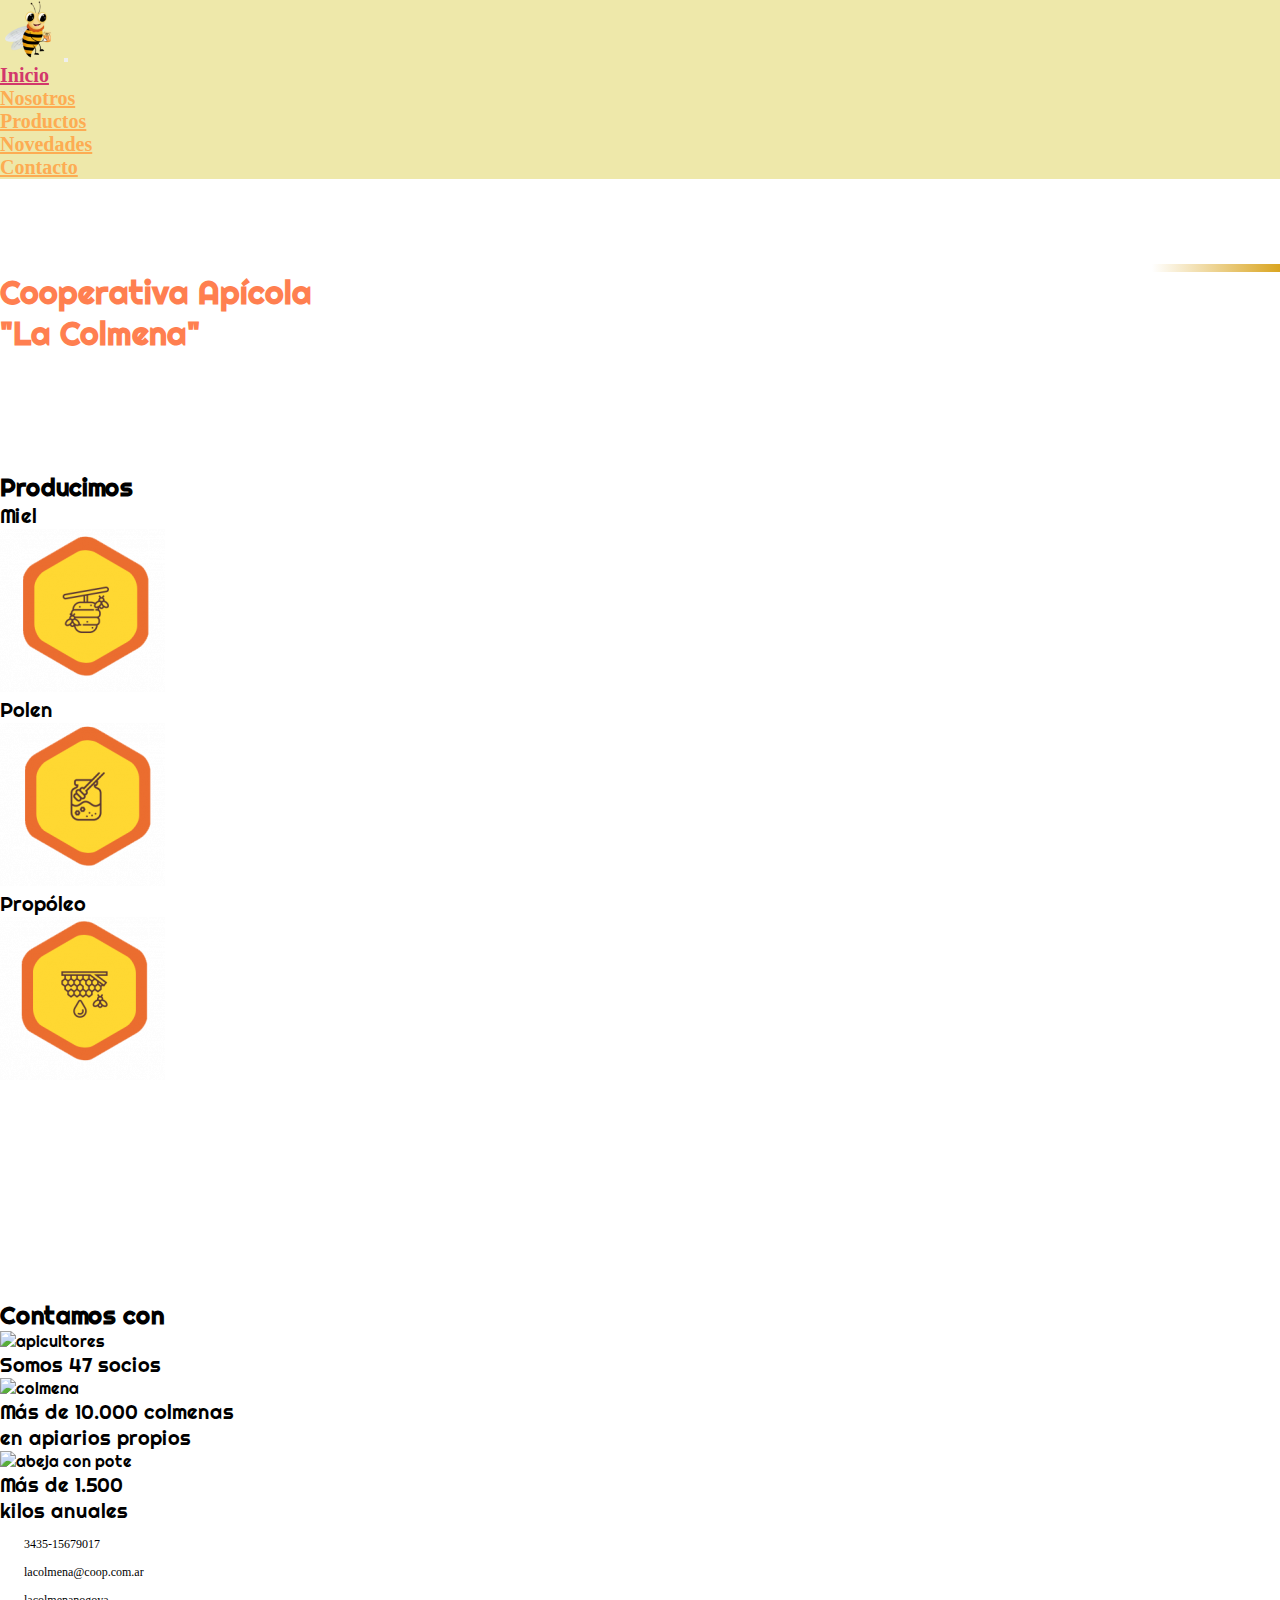
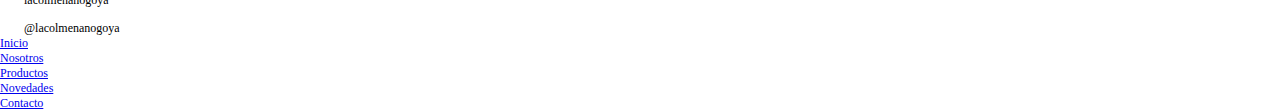
==== index.html @ b62e9f4e "copiaInicialEntegaFinal" ====
<!DOCTYPE html>
<html lang="es"></html>
<head>
    <meta charset="UTF-8">
    <meta http-equiv="X-UA-Compatible" content="IE=edge">
    <meta name="viewport" content="width=device-width, initial-scale=1.0">
    <meta name="keywords" content="MIEL, APICULTURA, ABEJAS"><!--SEO-->
    <title>Cooperativa Apicola La Colmena</title><!--SEO-->
    <meta name="description" content="Sitio no oficial de la Coop Apicola de Nogoyá"><!--SEO-->
    <link href="https://cdn.jsdelivr.net/npm/bootstrap@5.1.3/dist/css/bootstrap.min.css" rel="stylesheet" integrity="sha384-1BmE4kWBq78iYhFldvKuhfTAU6auU8tT94WrHftjDbrCEXSU1oBoqyl2QvZ6jIW3" crossorigin="anonymous"><!--link a BS-->
    <link rel="stylesheet" href="css/estilos.css"><!--link a estilos css-->
</head>
<body>
    <header>
        <nav class="navbar navbar-expand-md  fixed-top  menu"> <!--menu de navegacion -->
            <div  class="container-fluid  ">
                <a class="navbar-brand" href="#"><img src="img/logo.png"  height="60px"></a>
                <button class="navbar-toggler" type="button" data-bs-toggle="collapse" data-bs-target="#navbarCollapse" aria-controls="navbarCollapse" aria-expanded="false" aria-label="Toggle navigation">
                    <span class="navbar-toggler-icon"></span>
                </button>
                <div class="collapse navbar-collapse  " id="navbarCollapse">
                    <ul class="navbar-nav me-auto mb-2 mb-md-0">
                        <li class="nav-item">
                            <a class="nav-link menu__li menu__li--active" href="#">Inicio</a>
                        </li>
                        <li class="nav-item ">
                            <a class="nav-link menu__li" href="views/nosotros.html">Nosotros</a>
                        </li>
                        <li class="nav-item">
                            <a class="nav-link menu__li" href="views/productos.html">Productos</a>
                        </li>
                        <li class="nav-item">
                            <a class="nav-link menu__li" href="views/novedades.html">Novedades</a>
                        </li>
                        <li class="nav-item">
                            <a class="nav-link menu__li" href="views/contacto.html">Contacto</a>
                        </li>
                    </ul>
                </div>
            </div>
        </nav>
    </header>

    <main >
        <div id="fondoAnimado"></div>
        <div  class="position-relative" id="fondoPrinc">
            <h1 class=" fw-bold position-absolute top-50 start-50 text-center translate-middle text-white">Cooperativa Apícola <br> "La Colmena"</h1>
        </div>
        <section class="container"> <!--Primera seccion Index-->
            <h2 class="fw-bold py-3">Producimos</h2>
            <div class="col-12">
                <div class="row">
                    <div class="col-4 " >
                        <article class="card border-0 text-center">
                            <div > 
                                <p> Miel</p>
                            </div>
                            <a href="views/productos.html"><img src="img/1miel.png" alt="miel" class="card-img-top rounded-circle escalaFotos image"></a>
                        </article>
                    </div>
                    <div class="col-4" >
                        <article class="card border-0 text-center ">
                            <div > 
                                <p> Polen</p>
                            </div>
                            <a href="views/productos.html"><img src="img/1polen.png" alt="granos de polen" class="card-img-top rounded-circle escalaFotos image"></a>
                        </article>
                    </div>
                    <div class="col-4 " >
                        <article class="card border-0 text-center">
                            <div > 
                                <p>Propóleo</p>
                            </div>
                            <a href="views/productos.html"><img src="img/1propoleo.png" alt="propoleo en bruto" class="card-img-top rounded-circle escalaFotos image"></a>
                        </article>
                    </div>
                </div>
            </div>
        </section>
        <div id="fondoSec"></div>
        <section  class="container">   <!--Segunda Seccion del Index-->
            <h2 class="py-3 fw-bold">Contamos con</h2> 
            <div class="col-12"> 
                <div class="row">
                    <div class="col-lg-4" >
                        <article class="card border-0 text-center">
                            <img src="http://orangecodecol.com/appi/images/incio.2.jpg" alt="apicultores" class="imagen d-block mx-auto mb-4">
                            <p> Somos 47 socios</p>
                        </article>
                    </div>
                    <div class="col-lg-4" >
                        <article class="card border-0  text-center">
                            <img src="https://media.istockphoto.com/vectors/honey-hive-with-bees-hanging-on-a-branch-flat-isolated-vector-id1020158634?k=20&m=1020158634&s=612x612&w=0&h=FStJByabHSGtpsnE-PaRLM0DWpdn_P_fmKLpqcdbr0w=" alt="colmena" class="imagen d-block mx-auto mb-4">
                            <p> Más de 10.000 colmenas <br>en apiarios propios</p>
                        </article>
                    </div>
                    <div class="col-lg-4 " >
                        <article class="card border-0 text-center">
                            <img src="https://static.vecteezy.com/system/resources/previews/002/623/495/non_2x/cartoon-cute-bee-carrying-fresh-honey-pot-vector.jpg" alt="abeja con pote" class="imagen d-block mx-auto mb-4">
                            <p> Más de 1.500 <br> kilos anuales</p>
                        </article>
                    </div>
                </div>
            </div>
        </section>
    </main>
    
    <footer class="pt-auto"> <!---------------------Footer--------------->
        <div class="row bg-dark">
            <div class=" col-8 text-white ">   
                <ul class="list-unstyled my-3">
                    <li class="ms-3 p-2"><a class="text-muted" href="#"><svg class="bi mx-2" width="24" height="24"><use xlink:href="#phone"></use> </svg></a>3435-15679017</li>
                    <li class="ms-3 p-2"><a class="text-muted" href="#"><svg class="bi mx-2" width="24" height="24"><use xlink:href="#mail"></use></svg></a>lacolmena@coop.com.ar</li>
                    <li class="ms-3 p-2"><a class="text-muted" href="#"><svg class="bi mx-2" width="24" height="24"><use xlink:href="#facebook"></use></svg></a>lacolmenanogoya</li>
                    <li class="ms-3 p-2"><a class="text-muted" href="#"><svg class="bi mx-2" width="24" height="24"><use xlink:href="#instagram"></use> </svg></a>@lacolmenanogoya</li>
                </ul>
            </div>
            <div class="col-4 text-white">
                <ul class="list-unstyled my-3">
                    <li>
                        <a class="nav-link text-white" href="#">Inicio</a>
                    </li>
                    <li >
                        <a  class="nav-link text-white" href="views/nosotros.html">Nosotros</a>
                    </li>
                    <li >
                        <a class="nav-link text-white" href="views/productos.html">Productos</a>
                    </li>
                    <li >
                        <a class="nav-link text-white" href="views/novedades.html">Novedades</a>
                    </li>
                    <li >
                        <a class="nav-link text-white" href="views/contacto.html">Contacto</a>
                    </li>
                </ul>
            </div>
        </div>
        <svg xmlns="http://www.w3.org/2000/svg" style="display: none;">

            <symbol id="facebook" viewBox="0 0 16 16">
                <path  fill="white" d="M16 8.049c0-4.446-3.582-8.05-8-8.05C3.58 0-.002 3.603-.002 8.05c0 4.017 2.926 7.347 6.75 7.951v-5.625h-2.03V8.05H6.75V6.275c0-2.017 1.195-3.131 3.022-3.131.876 0 1.791.157 1.791.157v1.98h-1.009c-.993 0-1.303.621-1.303 1.258v1.51h2.218l-.354 2.326H9.25V16c3.824-.604 6.75-3.934 6.75-7.951z"/>
            </symbol>
            <symbol id="phone" viewBox="0 0 16 16">
                <path fill-rule="evenodd" fill="white" d="M1.885.511a1.745 1.745 0 0 1 2.61.163L6.29 2.98c.329.423.445.974.315 1.494l-.547 2.19a.678.678 0 0 0 .178.643l2.457 2.457a.678.678 0 0 0 .644.178l2.189-.547a1.745 1.745 0 0 1 1.494.315l2.306 1.794c.829.645.905 1.87.163 2.611l-1.034 1.034c-.74.74-1.846 1.065-2.877.702a18.634 18.634 0 0 1-7.01-4.42 18.634 18.634 0 0 1-4.42-7.009c-.362-1.03-.037-2.137.703-2.877L1.885.511z"/>
            </symbol>
            <symbol id="mail" viewBox="0 0 16 16">
                <path fill-rule="evenodd" fill="white" d="M.05 3.555A2 2 0 0 1 2 2h12a2 2 0 0 1 1.95 1.555L8 8.414.05 3.555ZM0 4.697v7.104l5.803-3.558L0 4.697ZM6.761 8.83l-6.57 4.027A2 2 0 0 0 2 14h12a2 2 0 0 0 1.808-1.144l-6.57-4.027L8 9.586l-1.239-.757Zm3.436-.586L16 11.801V4.697l-5.803 3.546Z"/>
            </symbol>
            <symbol id="instagram" viewBox="0 0 16 16">
                    <path fill="white" d="M8 0C5.829 0 5.556.01 4.703.048 3.85.088 3.269.222 2.76.42a3.917 3.917 0 0 0-1.417.923A3.927 3.927 0 0 0 .42 2.76C.222 3.268.087 3.85.048 4.7.01 5.555 0 5.827 0 8.001c0 2.172.01 2.444.048 3.297.04.852.174 1.433.372 1.942.205.526.478.972.923 1.417.444.445.89.719 1.416.923.51.198 1.09.333 1.942.372C5.555 15.99 5.827 16 8 16s2.444-.01 3.298-.048c.851-.04 1.434-.174 1.943-.372a3.916 3.916 0 0 0 1.416-.923c.445-.445.718-.891.923-1.417.197-.509.332-1.09.372-1.942C15.99 10.445 16 10.173 16 8s-.01-2.445-.048-3.299c-.04-.851-.175-1.433-.372-1.941a3.926 3.926 0 0 0-.923-1.417A3.911 3.911 0 0 0 13.24.42c-.51-.198-1.092-.333-1.943-.372C10.443.01 10.172 0 7.998 0h.003zm-.717 1.442h.718c2.136 0 2.389.007 3.232.046.78.035 1.204.166 1.486.275.373.145.64.319.92.599.28.28.453.546.598.92.11.281.24.705.275 1.485.039.843.047 1.096.047 3.231s-.008 2.389-.047 3.232c-.035.78-.166 1.203-.275 1.485a2.47 2.47 0 0 1-.599.919c-.28.28-.546.453-.92.598-.28.11-.704.24-1.485.276-.843.038-1.096.047-3.232.047s-2.39-.009-3.233-.047c-.78-.036-1.203-.166-1.485-.276a2.478 2.478 0 0 1-.92-.598 2.48 2.48 0 0 1-.6-.92c-.109-.281-.24-.705-.275-1.485-.038-.843-.046-1.096-.046-3.233 0-2.136.008-2.388.046-3.231.036-.78.166-1.204.276-1.486.145-.373.319-.64.599-.92.28-.28.546-.453.92-.598.282-.11.705-.24 1.485-.276.738-.034 1.024-.044 2.515-.045v.002zm4.988 1.328a.96.96 0 1 0 0 1.92.96.96 0 0 0 0-1.92zm-4.27 1.122a4.109 4.109 0 1 0 0 8.217 4.109 4.109 0 0 0 0-8.217zm0 1.441a2.667 2.667 0 1 1 0 5.334 2.667 2.667 0 0 1 0-5.334z"/>
            </symbol>
        </svg>
    </footer>
<script src="https://cdn.jsdelivr.net/npm/@popperjs/core@2.10.2/dist/umd/popper.min.js" integrity="sha384-7+zCNj/IqJ95wo16oMtfsKbZ9ccEh31eOz1HGyDuCQ6wgnyJNSYdrPa03rtR1zdB" crossorigin="anonymous"></script>
<script src="https://cdn.jsdelivr.net/npm/bootstrap@5.1.3/dist/js/bootstrap.min.js" integrity="sha384-QJHtvGhmr9XOIpI6YVutG+2QOK9T+ZnN4kzFN1RtK3zEFEIsxhlmWl5/YESvpZ13" crossorigin="anonymous"></script>
</body>
</html>
---- css/estilos.css ----
@import url("https://fonts.googleapis.com/css2?family=Righteous&display=swap");
* {
  margin: 0%;
  padding: 0%; }

main {
  margin-top: 85px;
  font-family: 'Righteous', cursive; }

h1 {
  color: coral; }

p {
  font-size: 20px; }

footer div div {
  font-size: 12px; }

.menu {
  background-color: palegoldenrod; }
  .menu .navbar-toggler-icon {
    background-image: url(../img/menu.png); }

.menu__li {
  font-size: 20px;
  font-weight: bolder;
  color: #FDAC53; }

.menu__li:hover {
  color: #D2386C; }

.menu__li--active {
  color: #D2386C; }

.image {
  max-width: 200px;
  max-height: 200px; }

.imagen {
  width: 150px;
  height: 150px; }

.escalaFotos:hover {
  transform: scale(1.025); }

#resalta {
  animation-name: text;
  animation-iteration-count: infinite;
  animation-duration: 2s; }

#fondoAnimado {
  height: 8px;
  background-image: linear-gradient(90deg, white 90%, goldenrod);
  animation-name: anima;
  animation-iteration-count: 1;
  animation-duration: 10s; }

#fondoPrinc {
  background-image: url("https://images.unsplash.com/photo-1626383446531-a9daa73eec48?ixid=MnwxMjA3fDB8MHxwaG90by1wYWdlfHx8fGVufDB8fHx8&ixlib=rb-1.2.1&auto=format&fit=crop&w=1174&q=80");
  background-size: cover;
  background-repeat: no-repeat;
  height: 200px; }

#fondoSec {
  background-image: url(https://image.freepik.com/vector-gratis/patron-panal-miel_225004-641.jpg);
  background-size: cover;
  background-repeat: no-repeat;
  height: 75px; }

#whatsapp {
  position: absolute;
  top: 110px;
  right: 10px; }
  #whatsapp :hover {
    transform: scale(1.5); }

@keyframes anima {
  0% {
    background-image: linear-gradient(90deg, white 0%, goldenrod); }
  1% {
    background-image: linear-gradient(90deg, white 1%, goldenrod); }
  2% {
    background-image: linear-gradient(90deg, white 2%, goldenrod); }
  3% {
    background-image: linear-gradient(90deg, white 3%, goldenrod); }
  4% {
    background-image: linear-gradient(90deg, white 4%, goldenrod); }
  5% {
    background-image: linear-gradient(90deg, white 5%, goldenrod); }
  6% {
    background-image: linear-gradient(90deg, white 6%, goldenrod); }
  7% {
    background-image: linear-gradient(90deg, white 7%, goldenrod); }
  8% {
    background-image: linear-gradient(90deg, white 8%, goldenrod); }
  9% {
    background-image: linear-gradient(90deg, white 9%, goldenrod); }
  10% {
    background-image: linear-gradient(90deg, white 10%, goldenrod); }
  11% {
    background-image: linear-gradient(90deg, white 11%, goldenrod); }
  12% {
    background-image: linear-gradient(90deg, white 12%, goldenrod); }
  13% {
    background-image: linear-gradient(90deg, white 13%, goldenrod); }
  14% {
    background-image: linear-gradient(90deg, white 14%, goldenrod); }
  15% {
    background-image: linear-gradient(90deg, white 15%, goldenrod); }
  16% {
    background-image: linear-gradient(90deg, white 16%, goldenrod); }
  17% {
    background-image: linear-gradient(90deg, white 17%, goldenrod); }
  18% {
    background-image: linear-gradient(90deg, white 18%, goldenrod); }
  19% {
    background-image: linear-gradient(90deg, white 19%, goldenrod); }
  20% {
    background-image: linear-gradient(90deg, white 20%, goldenrod); }
  21% {
    background-image: linear-gradient(90deg, white 21%, goldenrod); }
  22% {
    background-image: linear-gradient(90deg, white 22%, goldenrod); }
  23% {
    background-image: linear-gradient(90deg, white 23%, goldenrod); }
  24% {
    background-image: linear-gradient(90deg, white 24%, goldenrod); }
  25% {
    background-image: linear-gradient(90deg, white 25%, goldenrod); }
  26% {
    background-image: linear-gradient(90deg, white 26%, goldenrod); }
  27% {
    background-image: linear-gradient(90deg, white 27%, goldenrod); }
  28% {
    background-image: linear-gradient(90deg, white 28%, goldenrod); }
  29% {
    background-image: linear-gradient(90deg, white 29%, goldenrod); }
  30% {
    background-image: linear-gradient(90deg, white 30%, goldenrod); }
  31% {
    background-image: linear-gradient(90deg, white 31%, goldenrod); }
  32% {
    background-image: linear-gradient(90deg, white 32%, goldenrod); }
  33% {
    background-image: linear-gradient(90deg, white 33%, goldenrod); }
  34% {
    background-image: linear-gradient(90deg, white 34%, goldenrod); }
  35% {
    background-image: linear-gradient(90deg, white 35%, goldenrod); }
  36% {
    background-image: linear-gradient(90deg, white 36%, goldenrod); }
  37% {
    background-image: linear-gradient(90deg, white 37%, goldenrod); }
  38% {
    background-image: linear-gradient(90deg, white 38%, goldenrod); }
  39% {
    background-image: linear-gradient(90deg, white 39%, goldenrod); }
  40% {
    background-image: linear-gradient(90deg, white 40%, goldenrod); }
  41% {
    background-image: linear-gradient(90deg, white 41%, goldenrod); }
  42% {
    background-image: linear-gradient(90deg, white 42%, goldenrod); }
  43% {
    background-image: linear-gradient(90deg, white 43%, goldenrod); }
  44% {
    background-image: linear-gradient(90deg, white 44%, goldenrod); }
  45% {
    background-image: linear-gradient(90deg, white 45%, goldenrod); }
  46% {
    background-image: linear-gradient(90deg, white 46%, goldenrod); }
  47% {
    background-image: linear-gradient(90deg, white 47%, goldenrod); }
  48% {
    background-image: linear-gradient(90deg, white 48%, goldenrod); }
  49% {
    background-image: linear-gradient(90deg, white 49%, goldenrod); }
  50% {
    background-image: linear-gradient(90deg, white 50%, goldenrod); }
  51% {
    background-image: linear-gradient(90deg, white 51%, goldenrod); }
  52% {
    background-image: linear-gradient(90deg, white 52%, goldenrod); }
  53% {
    background-image: linear-gradient(90deg, white 53%, goldenrod); }
  54% {
    background-image: linear-gradient(90deg, white 54%, goldenrod); }
  55% {
    background-image: linear-gradient(90deg, white 55%, goldenrod); }
  56% {
    background-image: linear-gradient(90deg, white 56%, goldenrod); }
  57% {
    background-image: linear-gradient(90deg, white 57%, goldenrod); }
  58% {
    background-image: linear-gradient(90deg, white 58%, goldenrod); }
  59% {
    background-image: linear-gradient(90deg, white 59%, goldenrod); }
  60% {
    background-image: linear-gradient(90deg, white 60%, goldenrod); }
  61% {
    background-image: linear-gradient(90deg, white 61%, goldenrod); }
  62% {
    background-image: linear-gradient(90deg, white 62%, goldenrod); }
  63% {
    background-image: linear-gradient(90deg, white 63%, goldenrod); }
  64% {
    background-image: linear-gradient(90deg, white 64%, goldenrod); }
  65% {
    background-image: linear-gradient(90deg, white 65%, goldenrod); }
  66% {
    background-image: linear-gradient(90deg, white 66%, goldenrod); }
  67% {
    background-image: linear-gradient(90deg, white 67%, goldenrod); }
  68% {
    background-image: linear-gradient(90deg, white 68%, goldenrod); }
  69% {
    background-image: linear-gradient(90deg, white 69%, goldenrod); }
  70% {
    background-image: linear-gradient(90deg, white 70%, goldenrod); }
  71% {
    background-image: linear-gradient(90deg, white 71%, goldenrod); }
  72% {
    background-image: linear-gradient(90deg, white 72%, goldenrod); }
  73% {
    background-image: linear-gradient(90deg, white 73%, goldenrod); }
  74% {
    background-image: linear-gradient(90deg, white 74%, goldenrod); }
  75% {
    background-image: linear-gradient(90deg, white 75%, goldenrod); }
  76% {
    background-image: linear-gradient(90deg, white 76%, goldenrod); }
  77% {
    background-image: linear-gradient(90deg, white 77%, goldenrod); }
  78% {
    background-image: linear-gradient(90deg, white 78%, goldenrod); }
  79% {
    background-image: linear-gradient(90deg, white 79%, goldenrod); }
  80% {
    background-image: linear-gradient(90deg, white 80%, goldenrod); }
  81% {
    background-image: linear-gradient(90deg, white 81%, goldenrod); }
  82% {
    background-image: linear-gradient(90deg, white 82%, goldenrod); }
  83% {
    background-image: linear-gradient(90deg, white 83%, goldenrod); }
  84% {
    background-image: linear-gradient(90deg, white 84%, goldenrod); }
  85% {
    background-image: linear-gradient(90deg, white 85%, goldenrod); }
  86% {
    background-image: linear-gradient(90deg, white 86%, goldenrod); }
  87% {
    background-image: linear-gradient(90deg, white 87%, goldenrod); }
  88% {
    background-image: linear-gradient(90deg, white 88%, goldenrod); }
  89% {
    background-image: linear-gradient(90deg, white 89%, goldenrod); }
  90% {
    background-image: linear-gradient(90deg, white 90%, goldenrod); }
  91% {
    background-image: linear-gradient(90deg, white 90%, goldenrod); }
  92% {
    background-image: linear-gradient(90deg, white 90%, goldenrod); }
  93% {
    background-image: linear-gradient(90deg, white 90%, goldenrod); }
  94% {
    background-image: linear-gradient(90deg, white 90%, goldenrod); }
  95% {
    background-image: linear-gradient(90deg, white 90%, goldenrod); }
  96% {
    background-image: linear-gradient(90deg, white 90%, goldenrod); }
  97% {
    background-image: linear-gradient(90deg, white 90%, goldenrod); }
  98% {
    background-image: linear-gradient(90deg, white 90%, goldenrod); }
  99% {
    background-image: linear-gradient(90deg, white 90%, goldenrod); }
  100% {
    background-image: linear-gradient(90deg, white 90%, goldenrod); } }

@keyframes text {
  0% {
    color: yellow; }
  25% {
    color: red; }
  50% {
    color: blue; }
  100% {
    color: black; } }

/* Tablet */
@media (min-width: 600px) and (max-width: 1024px) {
  #fondoSec {
    height: 145px; } }

/* Desktop */
@media (min-width: 1025px) {
  #fondoSec {
    height: 215px; } }
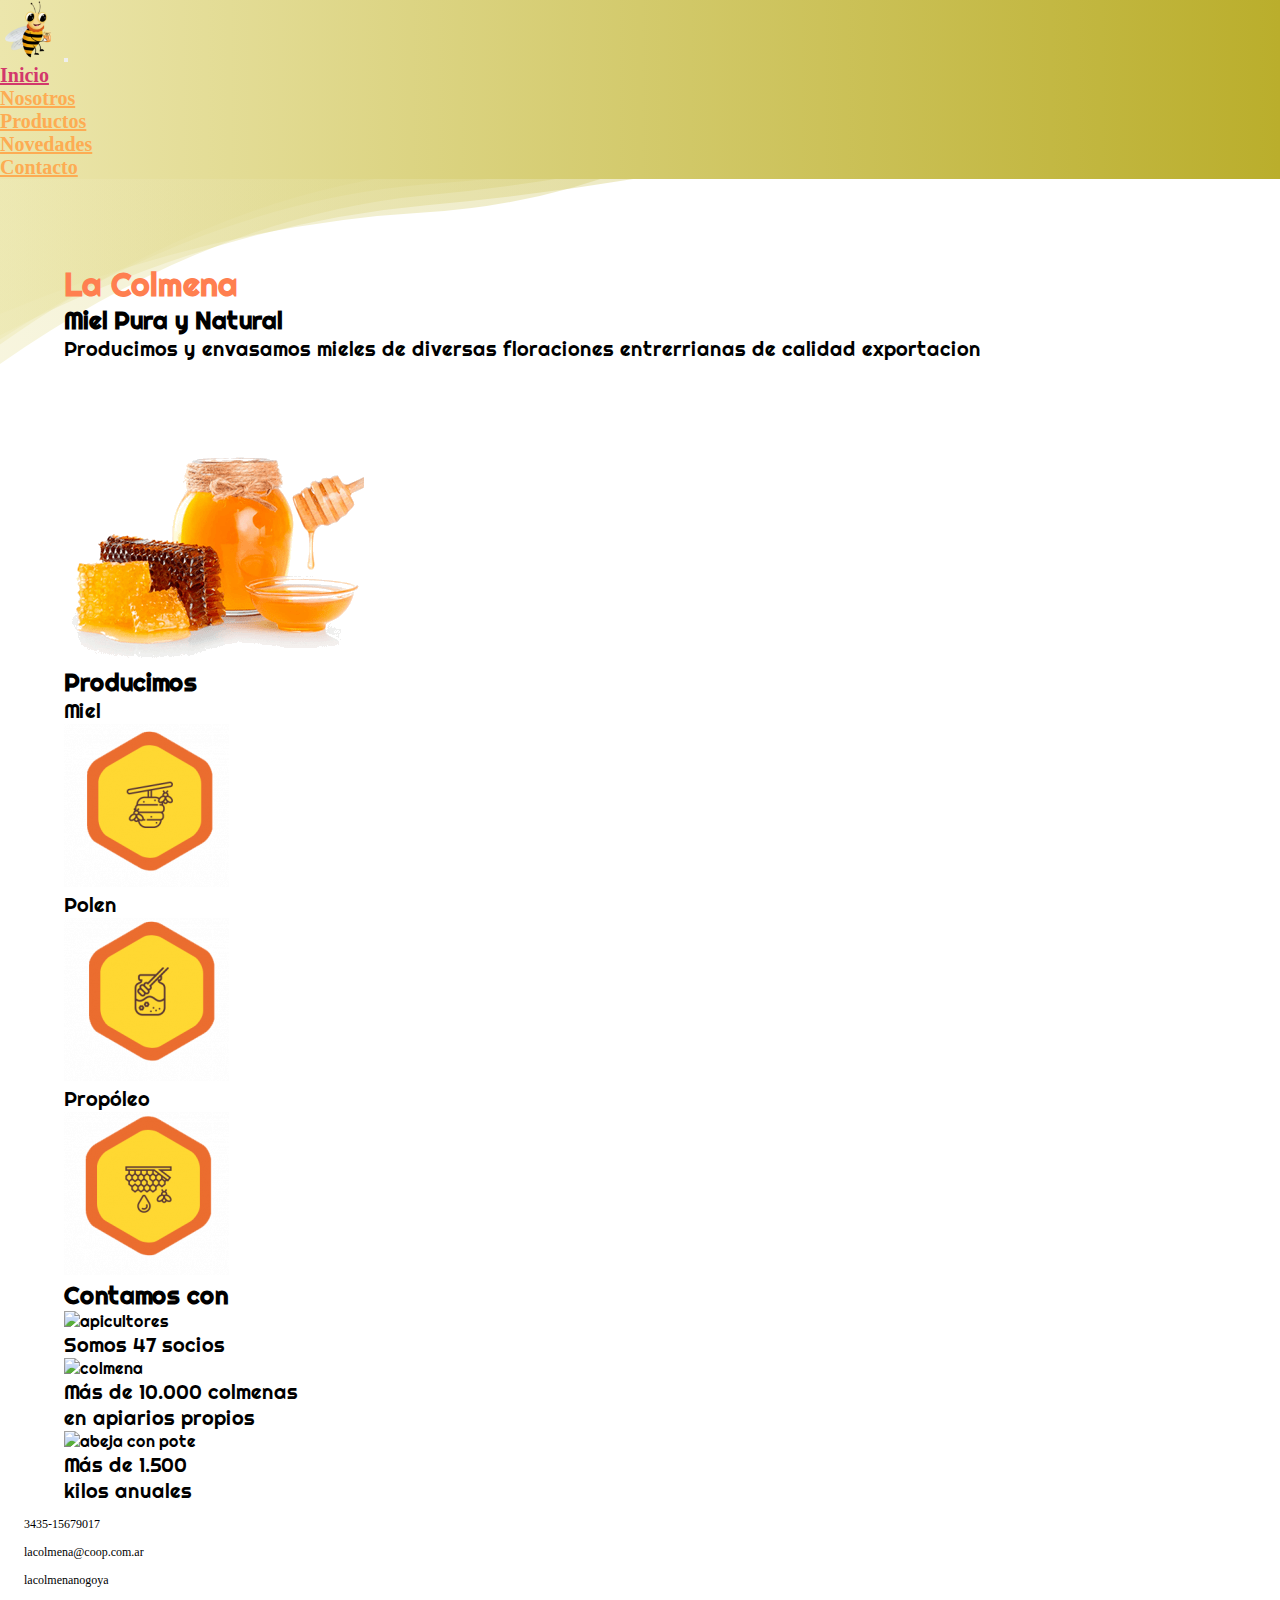
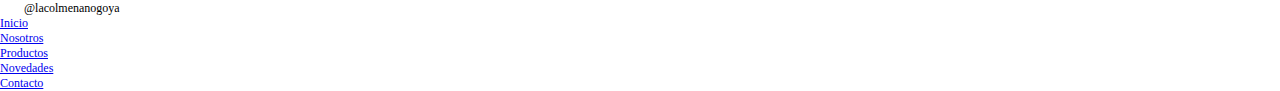
==== commit 255ae26d: "cambios al index, nuevas imagenes" ====
--- a/index.html
+++ b/index.html
@@ -6,6 +6,7 @@
     <meta name="viewport" content="width=device-width, initial-scale=1.0">
     <meta name="keywords" content="MIEL, APICULTURA, ABEJAS"><!--SEO-->
     <title>Cooperativa Apicola La Colmena</title><!--SEO-->
+    <link rel="shortcut icon" href="favicon.png" type="image/x-icon"><!--Icono pestaña-->
     <meta name="description" content="Sitio no oficial de la Coop Apicola de Nogoyá"><!--SEO-->
     <link href="https://cdn.jsdelivr.net/npm/bootstrap@5.1.3/dist/css/bootstrap.min.css" rel="stylesheet" integrity="sha384-1BmE4kWBq78iYhFldvKuhfTAU6auU8tT94WrHftjDbrCEXSU1oBoqyl2QvZ6jIW3" crossorigin="anonymous"><!--link a BS-->
     <link rel="stylesheet" href="css/estilos.css"><!--link a estilos css-->
@@ -42,70 +43,129 @@
     </header>
 
     <main >
-        <div id="fondoAnimado"></div>
-        <div  class="position-relative" id="fondoPrinc">
-            <h1 class=" fw-bold position-absolute top-50 start-50 text-center translate-middle text-white">Cooperativa Apícola <br> "La Colmena"</h1>
+        <div id="olitas" >
+            <svg id="svg-background" class="position-absolute" viewBox="0 0 1920 880">
+                <g>
+                    <linearGradient id="svg-gradient" x1="0" x2="1" y1="0" y2="0">
+                    <stop stop-color="hsl(55, 62%, 80%)" offset="0"></stop>
+                    <stop stop-color="hsl(55, 62%, 45.1%)" offset="1"></stop>
+                    </linearGradient>
+                    <path d="" fill="url(#svg-gradient)" opacity="0.4">
+                    <animate
+                            attributeName="d"
+                            dur="33s"
+                            repeatCount="indefinite"
+                            values="M0 0L 0 804.2328934685746Q 320 597.3613372284876  640 571.0708916590191T 1280 512.0661063245175T 1920 301.8788007488083L 1920 0 Z;M0 0L 0 877.6839081951588Q 320 668.0720922803877  640 649.0018928349388T 1280 328.7087077664202T 1920 162.95038242563396L 1920 0 Z;M0 0L 0 724.9886210051687Q 320 661.4364572061575  640 623.2173947479624T 1280 359.20353038907734T 1920 135.51673041732283L 1920 0 Z;M0 0L 0 804.2328934685746Q 320 597.3613372284876  640 571.0708916590191T 1280 512.0661063245175T 1920 301.8788007488083L 1920 0 Z"
+                    ></animate>
+                    </path>
+                    <path d="" fill="url(#svg-gradient)" opacity="0.4">
+                    <animate
+                             attributeName="d"
+                             dur="33s"
+                             repeatCount="indefinite"
+                             values="M0 0L 0 765.7607191473613Q 320 641.7853945676919  640 624.2534689988059T 1280 365.27264408032966T 1920 190.38947978522663L 1920 0 Z;M0 0L 0 842.1984196370487Q 320 570.6690721707517  640 540.6844954979398T 1280 439.92879442880593T 1920 200.29713960445451L 1920 0 Z;M0 0L 0 796.6802345094818Q 320 721.9216894353016  640 696.8815669355181T 1280 373.6367381440213T 1920 196.63169821789495L 1920 0 Z;M0 0L 0 765.7607191473613Q 320 641.7853945676919  640 624.2534689988059T 1280 365.27264408032966T 1920 190.38947978522663L 1920 0 Z"
+                             ></animate>
+                  </path>
+                  <path d="" fill="url(#svg-gradient)" opacity="0.4">
+                    <animate
+                             attributeName="d"
+                             dur="33s"
+                             repeatCount="indefinite"
+                             values="M0 0L 0 801.7562714943509Q 320 634.0247183381232  640 605.7090791951217T 1280 503.9393370140325T 1920 224.7551247480177L 1920 0 Z;M0 0L 0 821.0401780336218Q 320 670.8690783540507  640 637.0744123031742T 1280 456.40745286432224T 1920 278.1294357804296L 1920 0 Z;M0 0L 0 744.0534225112256Q 320 637.6425395409125  640 593.2079605185819T 1280 457.03995196824286T 1920 254.87693899994804L 1920 0 Z;M0 0L 0 801.7562714943509Q 320 634.0247183381232  640 605.7090791951217T 1280 503.9393370140325T 1920 224.7551247480177L 1920 0 Z"
+                             ></animate>
+                  </path>
+                  <path d="" fill="url(#svg-gradient)" opacity="0.4">
+                    <animate
+                             attributeName="d"
+                             dur="33s"
+                             repeatCount="indefinite"
+                             values="M0 0L 0 817.8603658675457Q 320 592.9404308081629  640 559.1126621853513T 1280 428.9912604821798T 1920 209.017381620229L 1920 0 Z;M0 0L 0 802.0504889976935Q 320 561.3963273210122  640 537.6024084387631T 1280 430.41283267566695T 1920 256.1972069733954L 1920 0 Z;M0 0L 0 789.4448177495887Q 320 561.9675446430498  640 531.6192318019404T 1280 414.76018143244175T 1920 265.9163329632971L 1920 0 Z;M0 0L 0 817.8603658675457Q 320 592.9404308081629  640 559.1126621853513T 1280 428.9912604821798T 1920 209.017381620229L 1920 0 Z"
+                             ></animate>
+                  </path>
+                  <path d="" fill="url(#svg-gradient)" opacity="0.4">
+                    <animate
+                             attributeName="d"
+                             dur="33s"
+                             repeatCount="indefinite"
+                             values="M0 0L 0 844.0541574423102Q 320 623.0697081316591  640 592.8483890737847T 1280 469.85448734523794T 1920 190.81850676853674L 1920 0 Z;M0 0L 0 871.4928294956283Q 320 618.9784567388518  640 593.1183717103518T 1280 376.5051942642811T 1920 141.32293927545027L 1920 0 Z;M0 0L 0 782.0118384610068Q 320 727.3267836497654  640 694.0476176759635T 1280 518.1545471640493T 1920 276.0053882957168L 1920 0 Z;M0 0L 0 844.0541574423102Q 320 623.0697081316591  640 592.8483890737847T 1280 469.85448734523794T 1920 190.81850676853674L 1920 0 Z"
+                             ></animate>
+                  </path>
+                </g>
+              </svg>
+              
         </div>
-        <section class="container"> <!--Primera seccion Index-->
-            <h2 class="fw-bold py-3">Producimos</h2>
-            <div class="col-12">
-                <div class="row">
-                    <div class="col-4 " >
-                        <article class="card border-0 text-center">
-                            <div > 
-                                <p> Miel</p>
-                            </div>
-                            <a href="views/productos.html"><img src="img/1miel.png" alt="miel" class="card-img-top rounded-circle escalaFotos image"></a>
-                        </article>
+        <div id="mainIndex" class="container row">
+            <div class="col-12 col-md-8 ">
+                <h1 class="display-5 align-self-start pt-5">La Colmena</h1>
+                <h2 >Miel Pura y Natural</h2>
+                <p>Producimos y envasamos mieles de diversas floraciones entrerrianas de calidad exportacion</p>
+            </div>
+            <div class="col-12 col-md-4">
+                <div>
+                    <img src="img/miel.png" alt="miel">
+                </div>
+            </div>
+            <div class="col-12 container">
+                <h2 class="fw-bold py-3">Producimos</h2>
+                <div class="col-12">
+                    <div class="row">
+                        <div class="col-4 " >
+                            <article class="card border-0 text-center">
+                                <div > 
+                                    <p> Miel</p>
+                                </div>
+                                <a href="views/productos.html"><img src="img/1miel.png" alt="miel" class="card-img-top rounded-circle escalaFotos image"></a>
+                            </article>
+                        </div>
+                        <div class="col-4" >
+                            <article class="card border-0 text-center ">
+                                <div > 
+                                    <p> Polen</p>
+                                </div>
+                                <a href="views/productos.html"><img src="img/1polen.png" alt="granos de polen" class="card-img-top rounded-circle escalaFotos image"></a>
+                            </article>
+                        </div>
+                        <div class="col-4 " >
+                            <article class="card border-0 text-center">
+                                <div > 
+                                    <p>Propóleo</p>
+                                </div>
+                                <a href="views/productos.html"><img src="img/1propoleo.png" alt="propoleo en bruto" class="card-img-top rounded-circle escalaFotos image"></a>
+                            </article>
+                        </div>
                     </div>
-                    <div class="col-4" >
-                        <article class="card border-0 text-center ">
-                            <div > 
-                                <p> Polen</p>
-                            </div>
-                            <a href="views/productos.html"><img src="img/1polen.png" alt="granos de polen" class="card-img-top rounded-circle escalaFotos image"></a>
-                        </article>
+                </div>
+
+                <h2 class="py-3 fw-bold">Contamos con</h2> 
+                <div class="col-12"> 
+                    <div class="row">
+                        <div class="col-lg-4" >
+                            <article class=" text-center">
+                                <img src="http://orangecodecol.com/appi/images/incio.2.jpg" alt="apicultores" class="imagen d-block mx-auto mb-4">
+                                <p> Somos 47 socios</p>
+                            </article>
+                        </div>
+                        <div class="col-lg-4" >
+                            <article class=" text-center">
+                                <img src="https://media.istockphoto.com/vectors/honey-hive-with-bees-hanging-on-a-branch-flat-isolated-vector-id1020158634?k=20&m=1020158634&s=612x612&w=0&h=FStJByabHSGtpsnE-PaRLM0DWpdn_P_fmKLpqcdbr0w=" alt="colmena" class="imagen d-block mx-auto mb-4">
+                                <p> Más de 10.000 colmenas <br>en apiarios propios</p>
+                            </article>
+                        </div>
+                        <div class="col-lg-4 " >
+                            <article class=" text-center">
+                                <img src="https://static.vecteezy.com/system/resources/previews/002/623/495/non_2x/cartoon-cute-bee-carrying-fresh-honey-pot-vector.jpg" alt="abeja con pote" class="imagen d-block mx-auto mb-4">
+                                <p> Más de 1.500 <br> kilos anuales</p>
+                            </article>
+                        </div>
                     </div>
-                    <div class="col-4 " >
-                        <article class="card border-0 text-center">
-                            <div > 
-                                <p>Propóleo</p>
-                            </div>
-                            <a href="views/productos.html"><img src="img/1propoleo.png" alt="propoleo en bruto" class="card-img-top rounded-circle escalaFotos image"></a>
-                        </article>
-                    </div>
-                </div>
-            </div>
-        </section>
-        <div id="fondoSec"></div>
-        <section  class="container">   <!--Segunda Seccion del Index-->
-            <h2 class="py-3 fw-bold">Contamos con</h2> 
-            <div class="col-12"> 
-                <div class="row">
-                    <div class="col-lg-4" >
-                        <article class="card border-0 text-center">
-                            <img src="http://orangecodecol.com/appi/images/incio.2.jpg" alt="apicultores" class="imagen d-block mx-auto mb-4">
-                            <p> Somos 47 socios</p>
-                        </article>
-                    </div>
-                    <div class="col-lg-4" >
-                        <article class="card border-0  text-center">
-                            <img src="https://media.istockphoto.com/vectors/honey-hive-with-bees-hanging-on-a-branch-flat-isolated-vector-id1020158634?k=20&m=1020158634&s=612x612&w=0&h=FStJByabHSGtpsnE-PaRLM0DWpdn_P_fmKLpqcdbr0w=" alt="colmena" class="imagen d-block mx-auto mb-4">
-                            <p> Más de 10.000 colmenas <br>en apiarios propios</p>
-                        </article>
-                    </div>
-                    <div class="col-lg-4 " >
-                        <article class="card border-0 text-center">
-                            <img src="https://static.vecteezy.com/system/resources/previews/002/623/495/non_2x/cartoon-cute-bee-carrying-fresh-honey-pot-vector.jpg" alt="abeja con pote" class="imagen d-block mx-auto mb-4">
-                            <p> Más de 1.500 <br> kilos anuales</p>
-                        </article>
-                    </div>
-                </div>
-            </div>
-        </section>
+                </div>
+                
+            </div>
+        </div>
+        
     </main>
     
-    <footer class="pt-auto"> <!---------------------Footer--------------->
+    <footer> <!---------------------Footer--------------->
         <div class="row bg-dark">
             <div class=" col-8 text-white ">   
                 <ul class="list-unstyled my-3">
--- a/css/estilos.css
+++ b/css/estilos.css
@@ -17,7 +17,7 @@
   font-size: 12px; }
 
 .menu {
-  background-color: palegoldenrod; }
+  background: linear-gradient(90deg, #ece6ac, #baae2c); }
   .menu .navbar-toggler-icon {
     background-image: url(../img/menu.png); }
 
@@ -55,17 +55,20 @@
   animation-iteration-count: 1;
   animation-duration: 10s; }
 
-#fondoPrinc {
-  background-image: url("https://images.unsplash.com/photo-1626383446531-a9daa73eec48?ixid=MnwxMjA3fDB8MHxwaG90by1wYWdlfHx8fGVufDB8fHx8&ixlib=rb-1.2.1&auto=format&fit=crop&w=1174&q=80");
-  background-size: cover;
-  background-repeat: no-repeat;
-  height: 200px; }
-
-#fondoSec {
-  background-image: url(https://image.freepik.com/vector-gratis/patron-panal-miel_225004-641.jpg);
-  background-size: cover;
-  background-repeat: no-repeat;
-  height: 75px; }
+#olitas {
+  width: 100%;
+  z-index: -1;
+  position: absolute;
+  top: 0; }
+  #olitas svg {
+    min-height: 500px; }
+
+#mainIndex {
+  min-height: 100vh;
+  width: 90%;
+  max-width: 1200px;
+  margin: auto;
+  z-index: 1; }
 
 #whatsapp {
   position: absolute;
@@ -288,12 +291,8 @@
   100% {
     color: black; } }
 
-/* Tablet */
-@media (min-width: 600px) and (max-width: 1024px) {
-  #fondoSec {
-    height: 145px; } }
-
 /* Desktop */
 @media (min-width: 1025px) {
-  #fondoSec {
-    height: 215px; } }
+  #olitas svg {
+    transform: translateY(-200px);
+    /*hace que no se superponga con la imagen*/ } }
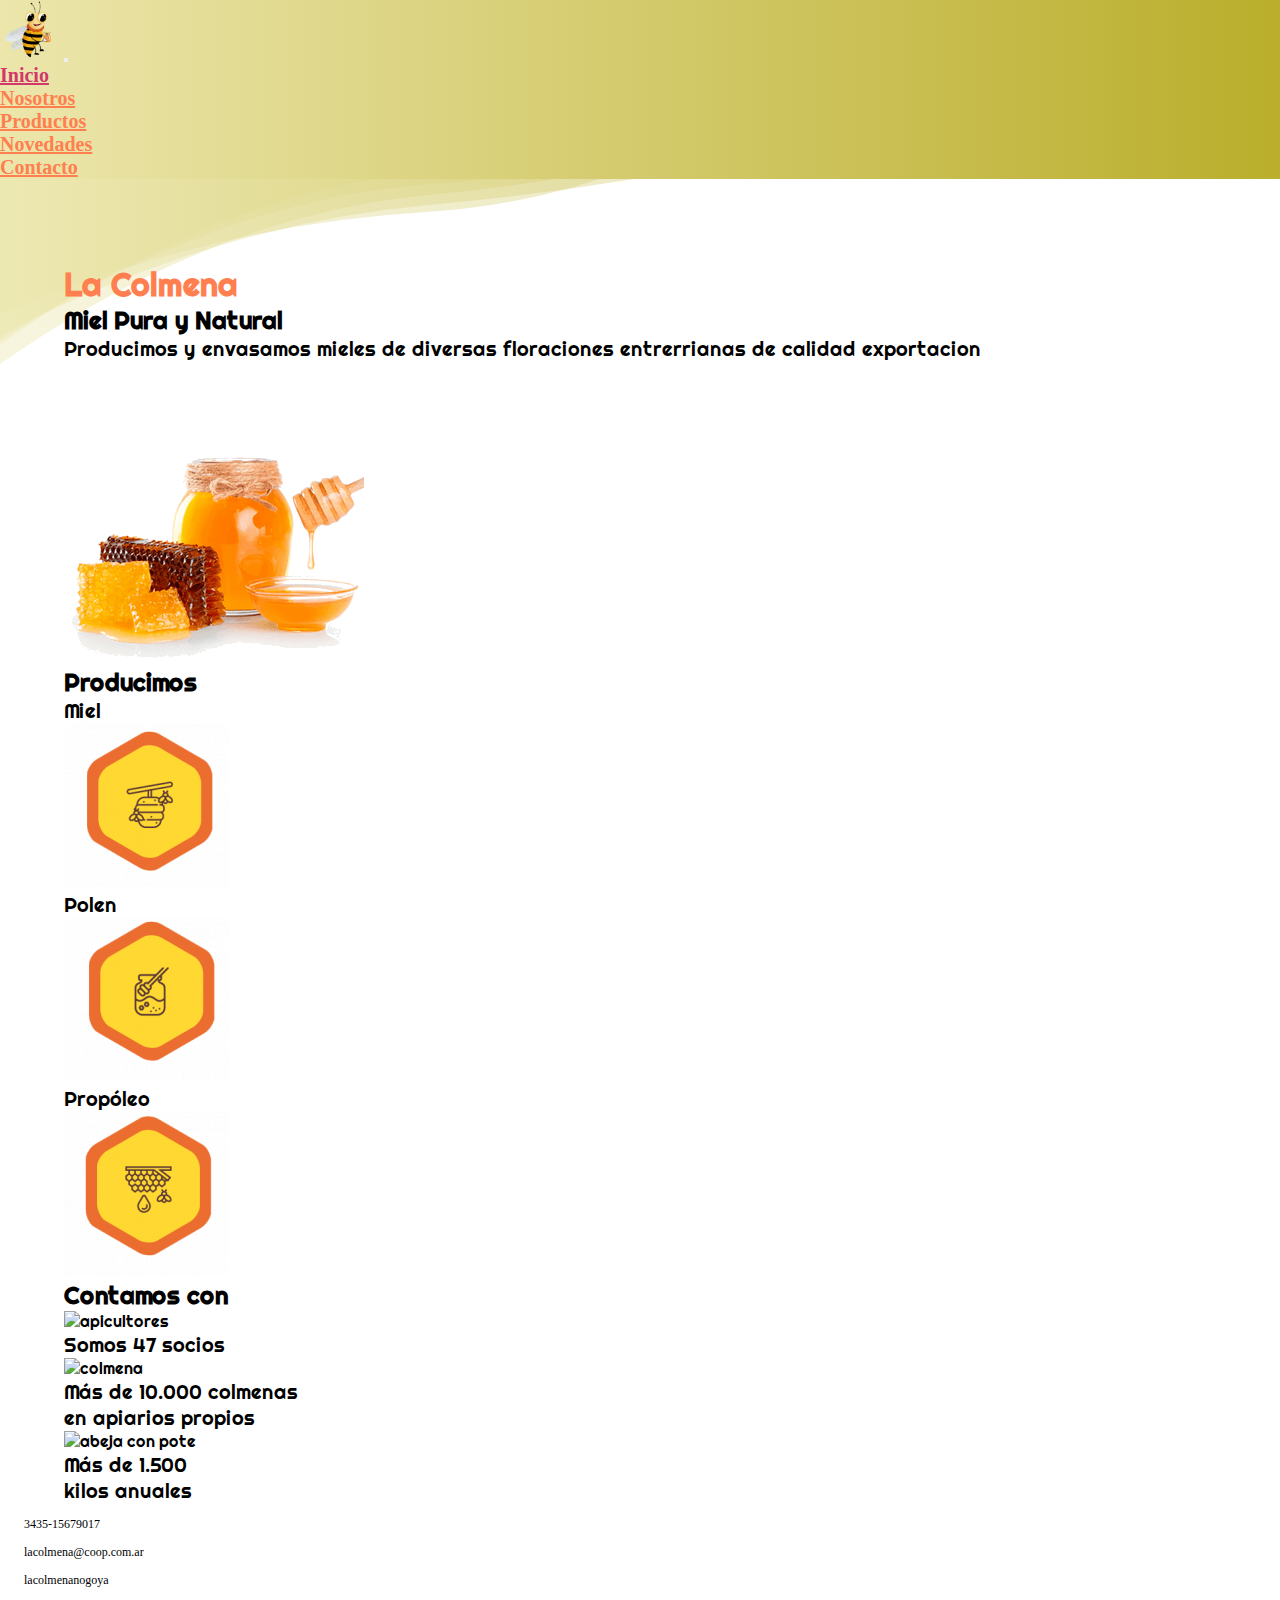
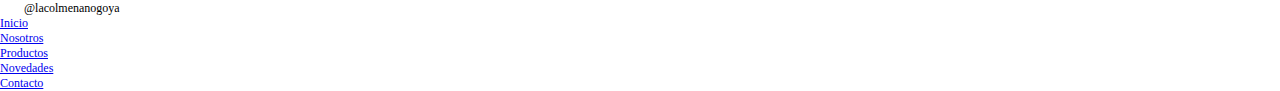
==== commit 5196f522: "modif prod" ====
--- a/index.html
+++ b/index.html
@@ -107,7 +107,7 @@
             </div>
             <div class="col-12 container">
                 <h2 class="fw-bold py-3">Producimos</h2>
-                <div class="col-12">
+                <div class="col-12 mt-5">
                     <div class="row">
                         <div class="col-4 " >
                             <article class="card border-0 text-center">
@@ -137,7 +137,7 @@
                 </div>
 
                 <h2 class="py-3 fw-bold">Contamos con</h2> 
-                <div class="col-12"> 
+                <div class="col-12 mt-5"> 
                     <div class="row">
                         <div class="col-lg-4" >
                             <article class=" text-center">
@@ -211,7 +211,6 @@
             </symbol>
         </svg>
     </footer>
-<script src="https://cdn.jsdelivr.net/npm/@popperjs/core@2.10.2/dist/umd/popper.min.js" integrity="sha384-7+zCNj/IqJ95wo16oMtfsKbZ9ccEh31eOz1HGyDuCQ6wgnyJNSYdrPa03rtR1zdB" crossorigin="anonymous"></script>
-<script src="https://cdn.jsdelivr.net/npm/bootstrap@5.1.3/dist/js/bootstrap.min.js" integrity="sha384-QJHtvGhmr9XOIpI6YVutG+2QOK9T+ZnN4kzFN1RtK3zEFEIsxhlmWl5/YESvpZ13" crossorigin="anonymous"></script>
+    <script src="https://cdn.jsdelivr.net/npm/bootstrap@5.0.2/dist/js/bootstrap.bundle.min.js" integrity="sha384-MrcW6ZMFYlzcLA8Nl+NtUVF0sA7MsXsP1UyJoMp4YLEuNSfAP+JcXn/tWtIaxVXM" crossorigin="anonymous"></script>
 </body>
 </html>
--- a/css/estilos.css
+++ b/css/estilos.css
@@ -24,7 +24,7 @@
 .menu__li {
   font-size: 20px;
   font-weight: bolder;
-  color: #FDAC53; }
+  color: coral; }
 
 .menu__li:hover {
   color: #D2386C; }
@@ -42,6 +42,12 @@
 
 .escalaFotos:hover {
   transform: scale(1.025); }
+
+.izq {
+  margin: auto; }
+
+.der {
+  margin: auto; }
 
 #resalta {
   animation-name: text;
@@ -50,7 +56,7 @@
 
 #fondoAnimado {
   height: 8px;
-  background-image: linear-gradient(90deg, white 90%, goldenrod);
+  background-image: linear-gradient(90deg, white 90%, #baae2c);
   animation-name: anima;
   animation-iteration-count: 1;
   animation-duration: 10s; }
@@ -79,207 +85,207 @@
 
 @keyframes anima {
   0% {
-    background-image: linear-gradient(90deg, white 0%, goldenrod); }
+    background-image: linear-gradient(90deg, white 0%, #baae2c); }
   1% {
-    background-image: linear-gradient(90deg, white 1%, goldenrod); }
+    background-image: linear-gradient(90deg, white 1%, #baae2c); }
   2% {
-    background-image: linear-gradient(90deg, white 2%, goldenrod); }
+    background-image: linear-gradient(90deg, white 2%, #baae2c); }
   3% {
-    background-image: linear-gradient(90deg, white 3%, goldenrod); }
+    background-image: linear-gradient(90deg, white 3%, #baae2c); }
   4% {
-    background-image: linear-gradient(90deg, white 4%, goldenrod); }
+    background-image: linear-gradient(90deg, white 4%, #baae2c); }
   5% {
-    background-image: linear-gradient(90deg, white 5%, goldenrod); }
+    background-image: linear-gradient(90deg, white 5%, #baae2c); }
   6% {
-    background-image: linear-gradient(90deg, white 6%, goldenrod); }
+    background-image: linear-gradient(90deg, white 6%, #baae2c); }
   7% {
-    background-image: linear-gradient(90deg, white 7%, goldenrod); }
+    background-image: linear-gradient(90deg, white 7%, #baae2c); }
   8% {
-    background-image: linear-gradient(90deg, white 8%, goldenrod); }
+    background-image: linear-gradient(90deg, white 8%, #baae2c); }
   9% {
-    background-image: linear-gradient(90deg, white 9%, goldenrod); }
+    background-image: linear-gradient(90deg, white 9%, #baae2c); }
   10% {
-    background-image: linear-gradient(90deg, white 10%, goldenrod); }
+    background-image: linear-gradient(90deg, white 10%, #baae2c); }
   11% {
-    background-image: linear-gradient(90deg, white 11%, goldenrod); }
+    background-image: linear-gradient(90deg, white 11%, #baae2c); }
   12% {
-    background-image: linear-gradient(90deg, white 12%, goldenrod); }
+    background-image: linear-gradient(90deg, white 12%, #baae2c); }
   13% {
-    background-image: linear-gradient(90deg, white 13%, goldenrod); }
+    background-image: linear-gradient(90deg, white 13%, #baae2c); }
   14% {
-    background-image: linear-gradient(90deg, white 14%, goldenrod); }
+    background-image: linear-gradient(90deg, white 14%, #baae2c); }
   15% {
-    background-image: linear-gradient(90deg, white 15%, goldenrod); }
+    background-image: linear-gradient(90deg, white 15%, #baae2c); }
   16% {
-    background-image: linear-gradient(90deg, white 16%, goldenrod); }
+    background-image: linear-gradient(90deg, white 16%, #baae2c); }
   17% {
-    background-image: linear-gradient(90deg, white 17%, goldenrod); }
+    background-image: linear-gradient(90deg, white 17%, #baae2c); }
   18% {
-    background-image: linear-gradient(90deg, white 18%, goldenrod); }
+    background-image: linear-gradient(90deg, white 18%, #baae2c); }
   19% {
-    background-image: linear-gradient(90deg, white 19%, goldenrod); }
+    background-image: linear-gradient(90deg, white 19%, #baae2c); }
   20% {
-    background-image: linear-gradient(90deg, white 20%, goldenrod); }
+    background-image: linear-gradient(90deg, white 20%, #baae2c); }
   21% {
-    background-image: linear-gradient(90deg, white 21%, goldenrod); }
+    background-image: linear-gradient(90deg, white 21%, #baae2c); }
   22% {
-    background-image: linear-gradient(90deg, white 22%, goldenrod); }
+    background-image: linear-gradient(90deg, white 22%, #baae2c); }
   23% {
-    background-image: linear-gradient(90deg, white 23%, goldenrod); }
+    background-image: linear-gradient(90deg, white 23%, #baae2c); }
   24% {
-    background-image: linear-gradient(90deg, white 24%, goldenrod); }
+    background-image: linear-gradient(90deg, white 24%, #baae2c); }
   25% {
-    background-image: linear-gradient(90deg, white 25%, goldenrod); }
+    background-image: linear-gradient(90deg, white 25%, #baae2c); }
   26% {
-    background-image: linear-gradient(90deg, white 26%, goldenrod); }
+    background-image: linear-gradient(90deg, white 26%, #baae2c); }
   27% {
-    background-image: linear-gradient(90deg, white 27%, goldenrod); }
+    background-image: linear-gradient(90deg, white 27%, #baae2c); }
   28% {
-    background-image: linear-gradient(90deg, white 28%, goldenrod); }
+    background-image: linear-gradient(90deg, white 28%, #baae2c); }
   29% {
-    background-image: linear-gradient(90deg, white 29%, goldenrod); }
+    background-image: linear-gradient(90deg, white 29%, #baae2c); }
   30% {
-    background-image: linear-gradient(90deg, white 30%, goldenrod); }
+    background-image: linear-gradient(90deg, white 30%, #baae2c); }
   31% {
-    background-image: linear-gradient(90deg, white 31%, goldenrod); }
+    background-image: linear-gradient(90deg, white 31%, #baae2c); }
   32% {
-    background-image: linear-gradient(90deg, white 32%, goldenrod); }
+    background-image: linear-gradient(90deg, white 32%, #baae2c); }
   33% {
-    background-image: linear-gradient(90deg, white 33%, goldenrod); }
+    background-image: linear-gradient(90deg, white 33%, #baae2c); }
   34% {
-    background-image: linear-gradient(90deg, white 34%, goldenrod); }
+    background-image: linear-gradient(90deg, white 34%, #baae2c); }
   35% {
-    background-image: linear-gradient(90deg, white 35%, goldenrod); }
+    background-image: linear-gradient(90deg, white 35%, #baae2c); }
   36% {
-    background-image: linear-gradient(90deg, white 36%, goldenrod); }
+    background-image: linear-gradient(90deg, white 36%, #baae2c); }
   37% {
-    background-image: linear-gradient(90deg, white 37%, goldenrod); }
+    background-image: linear-gradient(90deg, white 37%, #baae2c); }
   38% {
-    background-image: linear-gradient(90deg, white 38%, goldenrod); }
+    background-image: linear-gradient(90deg, white 38%, #baae2c); }
   39% {
-    background-image: linear-gradient(90deg, white 39%, goldenrod); }
+    background-image: linear-gradient(90deg, white 39%, #baae2c); }
   40% {
-    background-image: linear-gradient(90deg, white 40%, goldenrod); }
+    background-image: linear-gradient(90deg, white 40%, #baae2c); }
   41% {
-    background-image: linear-gradient(90deg, white 41%, goldenrod); }
+    background-image: linear-gradient(90deg, white 41%, #baae2c); }
   42% {
-    background-image: linear-gradient(90deg, white 42%, goldenrod); }
+    background-image: linear-gradient(90deg, white 42%, #baae2c); }
   43% {
-    background-image: linear-gradient(90deg, white 43%, goldenrod); }
+    background-image: linear-gradient(90deg, white 43%, #baae2c); }
   44% {
-    background-image: linear-gradient(90deg, white 44%, goldenrod); }
+    background-image: linear-gradient(90deg, white 44%, #baae2c); }
   45% {
-    background-image: linear-gradient(90deg, white 45%, goldenrod); }
+    background-image: linear-gradient(90deg, white 45%, #baae2c); }
   46% {
-    background-image: linear-gradient(90deg, white 46%, goldenrod); }
+    background-image: linear-gradient(90deg, white 46%, #baae2c); }
   47% {
-    background-image: linear-gradient(90deg, white 47%, goldenrod); }
+    background-image: linear-gradient(90deg, white 47%, #baae2c); }
   48% {
-    background-image: linear-gradient(90deg, white 48%, goldenrod); }
+    background-image: linear-gradient(90deg, white 48%, #baae2c); }
   49% {
-    background-image: linear-gradient(90deg, white 49%, goldenrod); }
+    background-image: linear-gradient(90deg, white 49%, #baae2c); }
   50% {
-    background-image: linear-gradient(90deg, white 50%, goldenrod); }
+    background-image: linear-gradient(90deg, white 50%, #baae2c); }
   51% {
-    background-image: linear-gradient(90deg, white 51%, goldenrod); }
+    background-image: linear-gradient(90deg, white 51%, #baae2c); }
   52% {
-    background-image: linear-gradient(90deg, white 52%, goldenrod); }
+    background-image: linear-gradient(90deg, white 52%, #baae2c); }
   53% {
-    background-image: linear-gradient(90deg, white 53%, goldenrod); }
+    background-image: linear-gradient(90deg, white 53%, #baae2c); }
   54% {
-    background-image: linear-gradient(90deg, white 54%, goldenrod); }
+    background-image: linear-gradient(90deg, white 54%, #baae2c); }
   55% {
-    background-image: linear-gradient(90deg, white 55%, goldenrod); }
+    background-image: linear-gradient(90deg, white 55%, #baae2c); }
   56% {
-    background-image: linear-gradient(90deg, white 56%, goldenrod); }
+    background-image: linear-gradient(90deg, white 56%, #baae2c); }
   57% {
-    background-image: linear-gradient(90deg, white 57%, goldenrod); }
+    background-image: linear-gradient(90deg, white 57%, #baae2c); }
   58% {
-    background-image: linear-gradient(90deg, white 58%, goldenrod); }
+    background-image: linear-gradient(90deg, white 58%, #baae2c); }
   59% {
-    background-image: linear-gradient(90deg, white 59%, goldenrod); }
+    background-image: linear-gradient(90deg, white 59%, #baae2c); }
   60% {
-    background-image: linear-gradient(90deg, white 60%, goldenrod); }
+    background-image: linear-gradient(90deg, white 60%, #baae2c); }
   61% {
-    background-image: linear-gradient(90deg, white 61%, goldenrod); }
+    background-image: linear-gradient(90deg, white 61%, #baae2c); }
   62% {
-    background-image: linear-gradient(90deg, white 62%, goldenrod); }
+    background-image: linear-gradient(90deg, white 62%, #baae2c); }
   63% {
-    background-image: linear-gradient(90deg, white 63%, goldenrod); }
+    background-image: linear-gradient(90deg, white 63%, #baae2c); }
   64% {
-    background-image: linear-gradient(90deg, white 64%, goldenrod); }
+    background-image: linear-gradient(90deg, white 64%, #baae2c); }
   65% {
-    background-image: linear-gradient(90deg, white 65%, goldenrod); }
+    background-image: linear-gradient(90deg, white 65%, #baae2c); }
   66% {
-    background-image: linear-gradient(90deg, white 66%, goldenrod); }
+    background-image: linear-gradient(90deg, white 66%, #baae2c); }
   67% {
-    background-image: linear-gradient(90deg, white 67%, goldenrod); }
+    background-image: linear-gradient(90deg, white 67%, #baae2c); }
   68% {
-    background-image: linear-gradient(90deg, white 68%, goldenrod); }
+    background-image: linear-gradient(90deg, white 68%, #baae2c); }
   69% {
-    background-image: linear-gradient(90deg, white 69%, goldenrod); }
+    background-image: linear-gradient(90deg, white 69%, #baae2c); }
   70% {
-    background-image: linear-gradient(90deg, white 70%, goldenrod); }
+    background-image: linear-gradient(90deg, white 70%, #baae2c); }
   71% {
-    background-image: linear-gradient(90deg, white 71%, goldenrod); }
+    background-image: linear-gradient(90deg, white 71%, #baae2c); }
   72% {
-    background-image: linear-gradient(90deg, white 72%, goldenrod); }
+    background-image: linear-gradient(90deg, white 72%, #baae2c); }
   73% {
-    background-image: linear-gradient(90deg, white 73%, goldenrod); }
+    background-image: linear-gradient(90deg, white 73%, #baae2c); }
   74% {
-    background-image: linear-gradient(90deg, white 74%, goldenrod); }
+    background-image: linear-gradient(90deg, white 74%, #baae2c); }
   75% {
-    background-image: linear-gradient(90deg, white 75%, goldenrod); }
+    background-image: linear-gradient(90deg, white 75%, #baae2c); }
   76% {
-    background-image: linear-gradient(90deg, white 76%, goldenrod); }
+    background-image: linear-gradient(90deg, white 76%, #baae2c); }
   77% {
-    background-image: linear-gradient(90deg, white 77%, goldenrod); }
+    background-image: linear-gradient(90deg, white 77%, #baae2c); }
   78% {
-    background-image: linear-gradient(90deg, white 78%, goldenrod); }
+    background-image: linear-gradient(90deg, white 78%, #baae2c); }
   79% {
-    background-image: linear-gradient(90deg, white 79%, goldenrod); }
+    background-image: linear-gradient(90deg, white 79%, #baae2c); }
   80% {
-    background-image: linear-gradient(90deg, white 80%, goldenrod); }
+    background-image: linear-gradient(90deg, white 80%, #baae2c); }
   81% {
-    background-image: linear-gradient(90deg, white 81%, goldenrod); }
+    background-image: linear-gradient(90deg, white 81%, #baae2c); }
   82% {
-    background-image: linear-gradient(90deg, white 82%, goldenrod); }
+    background-image: linear-gradient(90deg, white 82%, #baae2c); }
   83% {
-    background-image: linear-gradient(90deg, white 83%, goldenrod); }
+    background-image: linear-gradient(90deg, white 83%, #baae2c); }
   84% {
-    background-image: linear-gradient(90deg, white 84%, goldenrod); }
+    background-image: linear-gradient(90deg, white 84%, #baae2c); }
   85% {
-    background-image: linear-gradient(90deg, white 85%, goldenrod); }
+    background-image: linear-gradient(90deg, white 85%, #baae2c); }
   86% {
-    background-image: linear-gradient(90deg, white 86%, goldenrod); }
+    background-image: linear-gradient(90deg, white 86%, #baae2c); }
   87% {
-    background-image: linear-gradient(90deg, white 87%, goldenrod); }
+    background-image: linear-gradient(90deg, white 87%, #baae2c); }
   88% {
-    background-image: linear-gradient(90deg, white 88%, goldenrod); }
+    background-image: linear-gradient(90deg, white 88%, #baae2c); }
   89% {
-    background-image: linear-gradient(90deg, white 89%, goldenrod); }
+    background-image: linear-gradient(90deg, white 89%, #baae2c); }
   90% {
-    background-image: linear-gradient(90deg, white 90%, goldenrod); }
+    background-image: linear-gradient(90deg, white 90%, #baae2c); }
   91% {
-    background-image: linear-gradient(90deg, white 90%, goldenrod); }
+    background-image: linear-gradient(90deg, white 90%, #baae2c); }
   92% {
-    background-image: linear-gradient(90deg, white 90%, goldenrod); }
+    background-image: linear-gradient(90deg, white 90%, #baae2c); }
   93% {
-    background-image: linear-gradient(90deg, white 90%, goldenrod); }
+    background-image: linear-gradient(90deg, white 90%, #baae2c); }
   94% {
-    background-image: linear-gradient(90deg, white 90%, goldenrod); }
+    background-image: linear-gradient(90deg, white 90%, #baae2c); }
   95% {
-    background-image: linear-gradient(90deg, white 90%, goldenrod); }
+    background-image: linear-gradient(90deg, white 90%, #baae2c); }
   96% {
-    background-image: linear-gradient(90deg, white 90%, goldenrod); }
+    background-image: linear-gradient(90deg, white 90%, #baae2c); }
   97% {
-    background-image: linear-gradient(90deg, white 90%, goldenrod); }
+    background-image: linear-gradient(90deg, white 90%, #baae2c); }
   98% {
-    background-image: linear-gradient(90deg, white 90%, goldenrod); }
+    background-image: linear-gradient(90deg, white 90%, #baae2c); }
   99% {
-    background-image: linear-gradient(90deg, white 90%, goldenrod); }
+    background-image: linear-gradient(90deg, white 90%, #baae2c); }
   100% {
-    background-image: linear-gradient(90deg, white 90%, goldenrod); } }
+    background-image: linear-gradient(90deg, white 90%, #baae2c); } }
 
 @keyframes text {
   0% {
@@ -291,8 +297,24 @@
   100% {
     color: black; } }
 
+/* tablet */
+@media (min-width: 600px) and (max-width: 1024px) {
+  #olitas svg {
+    transform: translateY(-100px);
+    /*hace que no se superponga con la imagen*/ }
+  .izq {
+    margin: auto auto auto 0; }
+  .der {
+    padding: auto 0 auto auto;
+    margin: auto 0 auto auto; } }
+
 /* Desktop */
 @media (min-width: 1025px) {
   #olitas svg {
     transform: translateY(-200px);
-    /*hace que no se superponga con la imagen*/ } }
+    /*hace que no se superponga con la imagen*/ }
+  .izq {
+    margin: auto auto auto 0; }
+  .der {
+    padding: auto 0 auto auto;
+    margin: auto 0 auto auto; } }
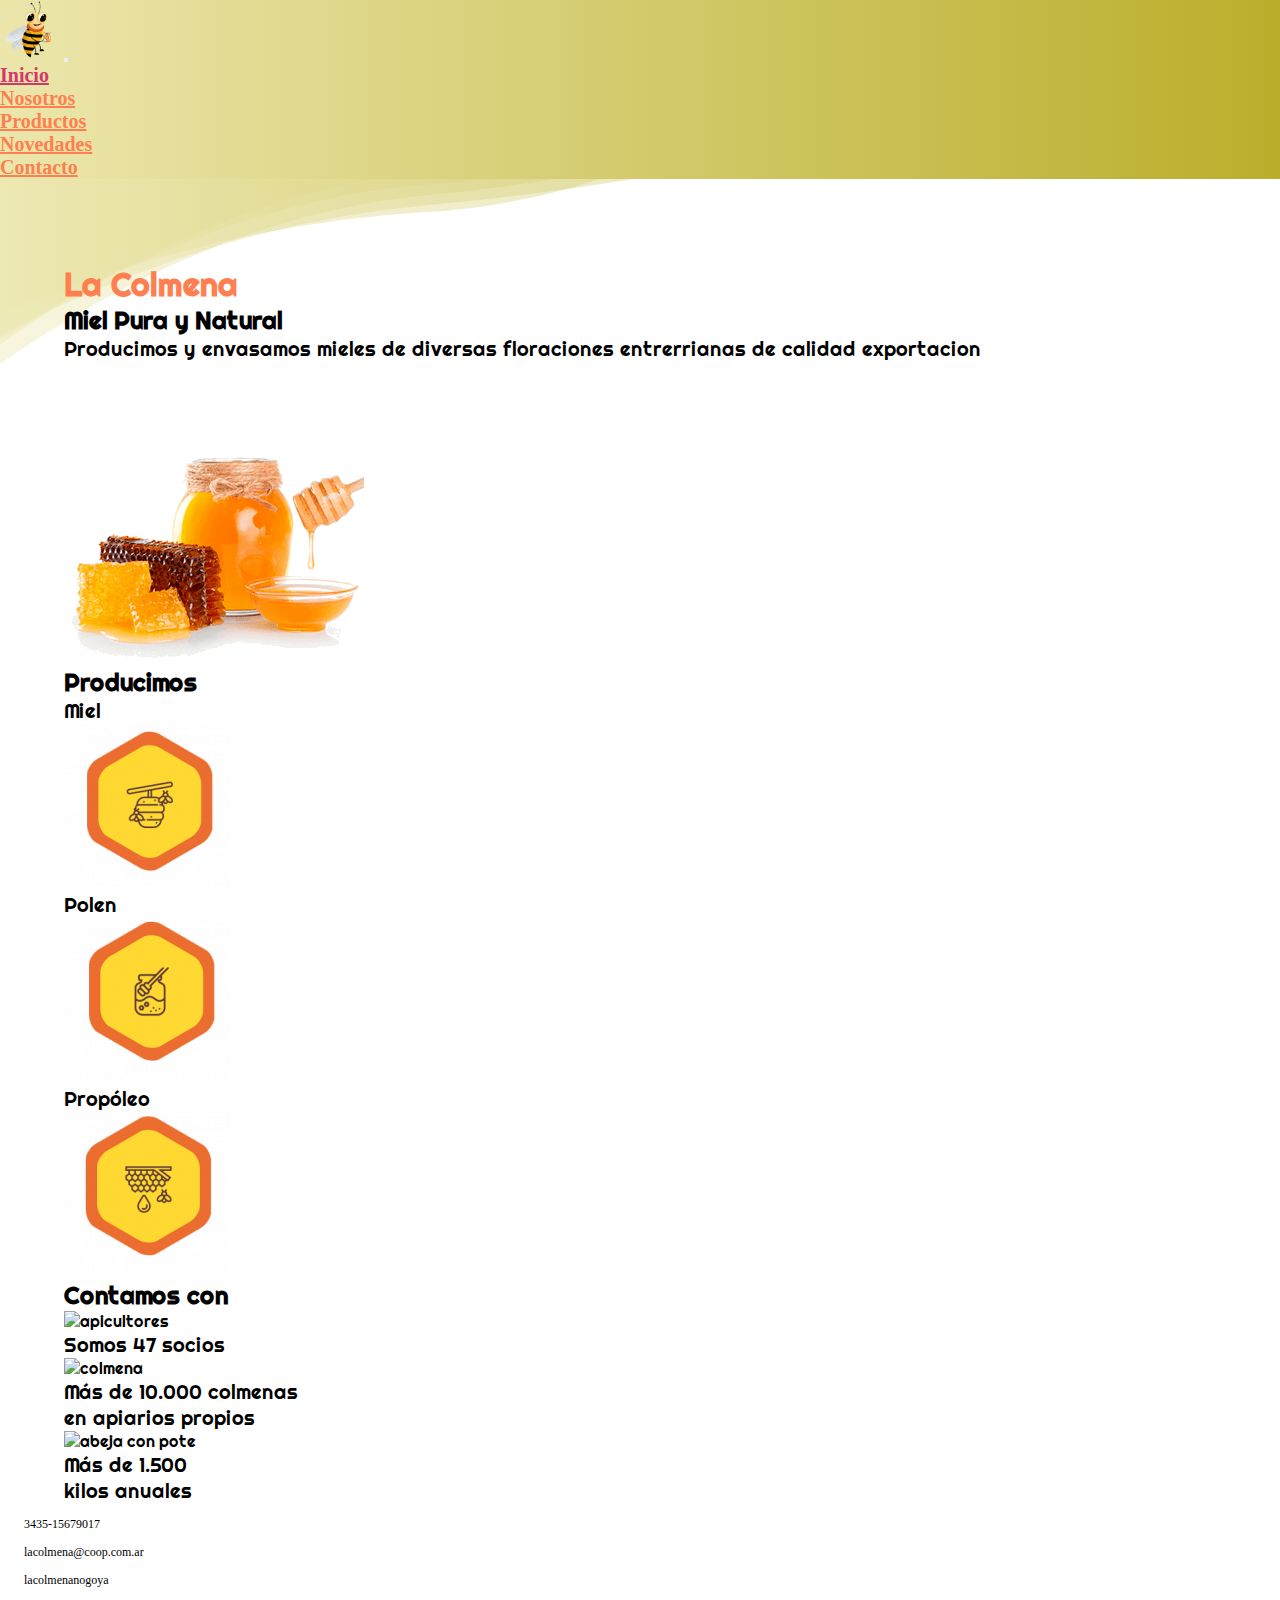
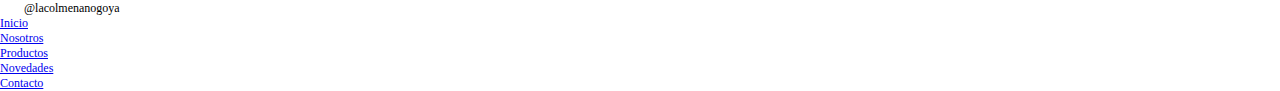
==== commit 4975db0c: "agregue alt que faltaban" ====
--- a/index.html
+++ b/index.html
@@ -165,7 +165,7 @@
         
     </main>
     
-    <footer> <!---------------------Footer--------------->
+    <footer class="mt-5"> <!---------------------Footer--------------->
         <div class="row bg-dark">
             <div class=" col-8 text-white ">   
                 <ul class="list-unstyled my-3">
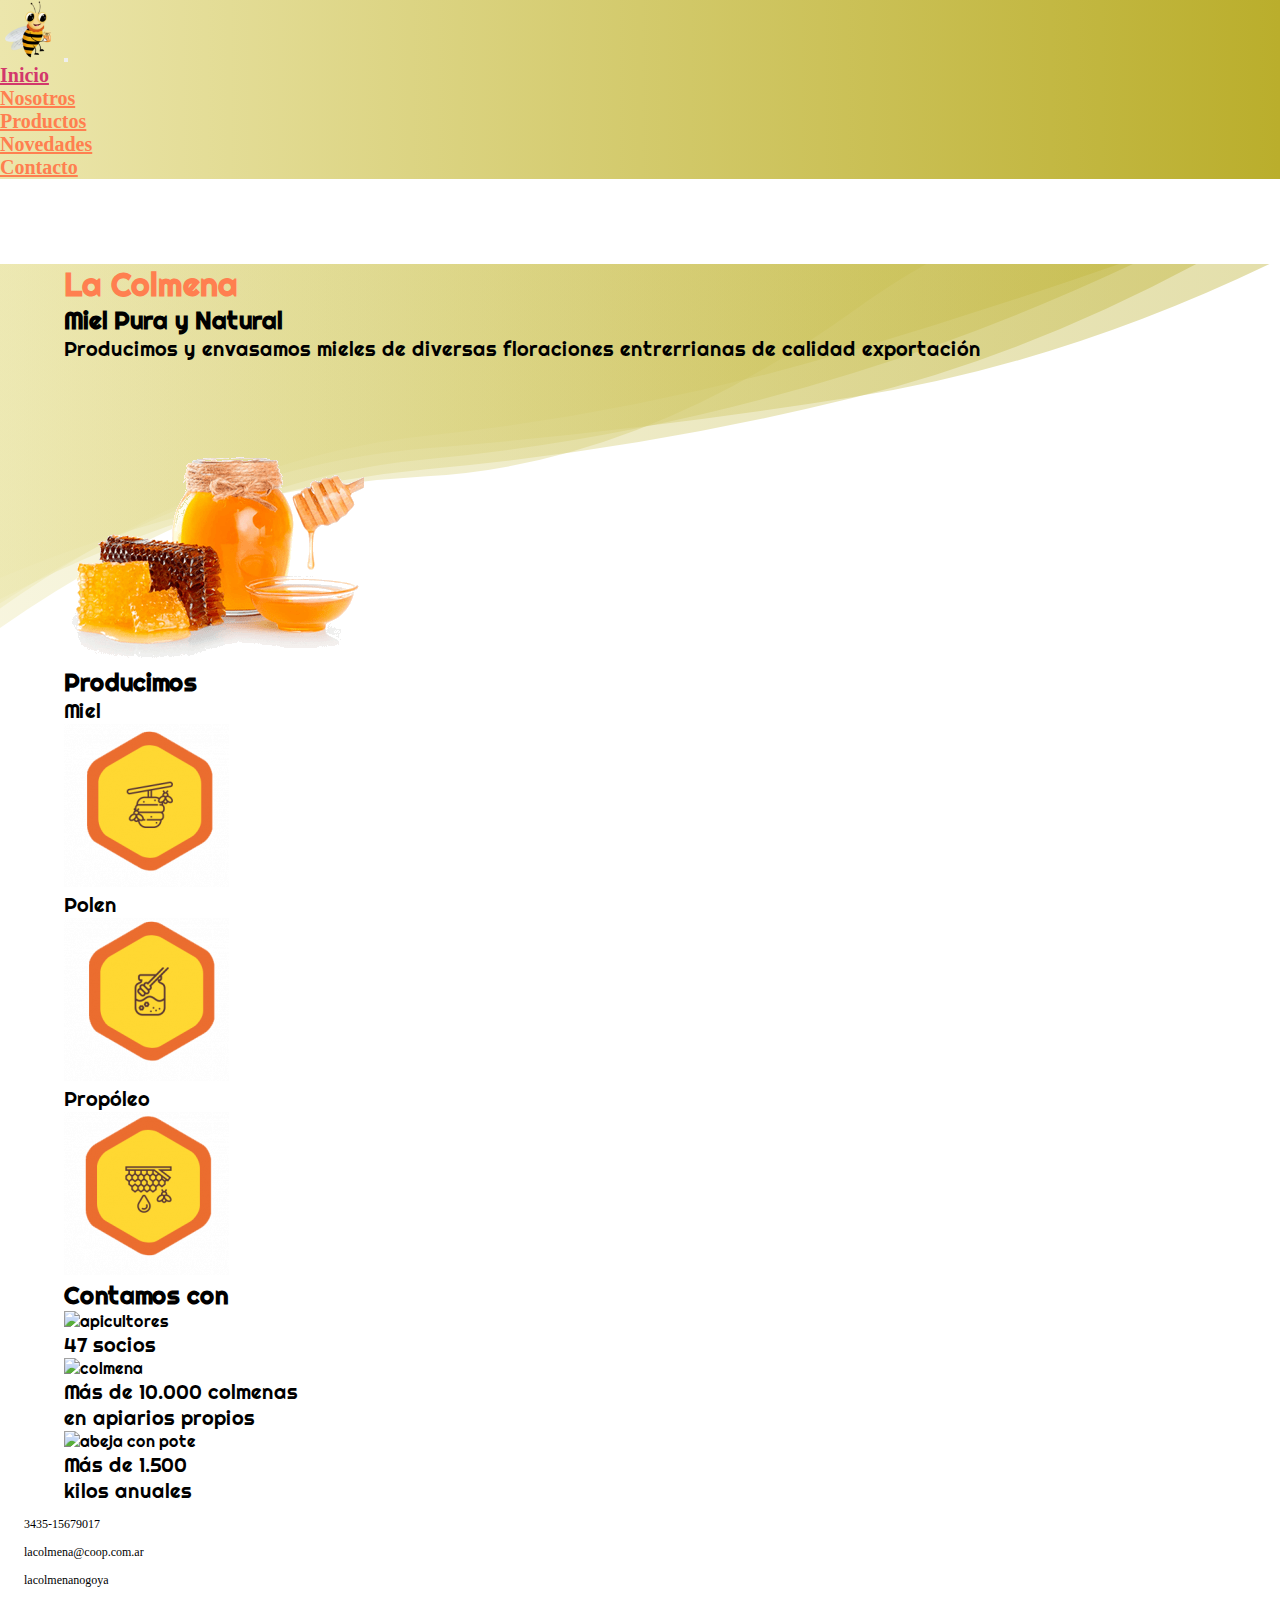
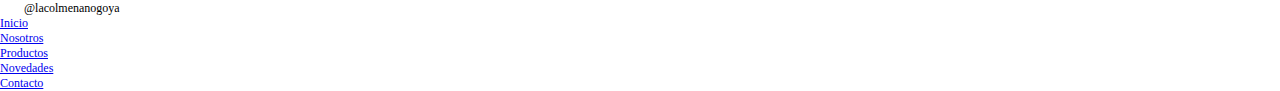
==== commit 88227e44: "arregle index se rompia en mobil" ====
--- a/index.html
+++ b/index.html
@@ -43,8 +43,8 @@
     </header>
 
     <main >
-        <div id="olitas" >
-            <svg id="svg-background" class="position-absolute" viewBox="0 0 1920 880">
+        <div id="olitas"> <!--lo vi en otro sitio y lo copie (adaptando tamaño y color)-->
+            <svg viewBox="0 0 1920 880">
                 <g>
                     <linearGradient id="svg-gradient" x1="0" x2="1" y1="0" y2="0">
                     <stop stop-color="hsl(55, 62%, 80%)" offset="0"></stop>
@@ -60,47 +60,48 @@
                     </path>
                     <path d="" fill="url(#svg-gradient)" opacity="0.4">
                     <animate
-                             attributeName="d"
-                             dur="33s"
-                             repeatCount="indefinite"
-                             values="M0 0L 0 765.7607191473613Q 320 641.7853945676919  640 624.2534689988059T 1280 365.27264408032966T 1920 190.38947978522663L 1920 0 Z;M0 0L 0 842.1984196370487Q 320 570.6690721707517  640 540.6844954979398T 1280 439.92879442880593T 1920 200.29713960445451L 1920 0 Z;M0 0L 0 796.6802345094818Q 320 721.9216894353016  640 696.8815669355181T 1280 373.6367381440213T 1920 196.63169821789495L 1920 0 Z;M0 0L 0 765.7607191473613Q 320 641.7853945676919  640 624.2534689988059T 1280 365.27264408032966T 1920 190.38947978522663L 1920 0 Z"
-                             ></animate>
-                  </path>
-                  <path d="" fill="url(#svg-gradient)" opacity="0.4">
-                    <animate
-                             attributeName="d"
-                             dur="33s"
-                             repeatCount="indefinite"
-                             values="M0 0L 0 801.7562714943509Q 320 634.0247183381232  640 605.7090791951217T 1280 503.9393370140325T 1920 224.7551247480177L 1920 0 Z;M0 0L 0 821.0401780336218Q 320 670.8690783540507  640 637.0744123031742T 1280 456.40745286432224T 1920 278.1294357804296L 1920 0 Z;M0 0L 0 744.0534225112256Q 320 637.6425395409125  640 593.2079605185819T 1280 457.03995196824286T 1920 254.87693899994804L 1920 0 Z;M0 0L 0 801.7562714943509Q 320 634.0247183381232  640 605.7090791951217T 1280 503.9393370140325T 1920 224.7551247480177L 1920 0 Z"
-                             ></animate>
-                  </path>
-                  <path d="" fill="url(#svg-gradient)" opacity="0.4">
-                    <animate
-                             attributeName="d"
-                             dur="33s"
-                             repeatCount="indefinite"
-                             values="M0 0L 0 817.8603658675457Q 320 592.9404308081629  640 559.1126621853513T 1280 428.9912604821798T 1920 209.017381620229L 1920 0 Z;M0 0L 0 802.0504889976935Q 320 561.3963273210122  640 537.6024084387631T 1280 430.41283267566695T 1920 256.1972069733954L 1920 0 Z;M0 0L 0 789.4448177495887Q 320 561.9675446430498  640 531.6192318019404T 1280 414.76018143244175T 1920 265.9163329632971L 1920 0 Z;M0 0L 0 817.8603658675457Q 320 592.9404308081629  640 559.1126621853513T 1280 428.9912604821798T 1920 209.017381620229L 1920 0 Z"
-                             ></animate>
-                  </path>
-                  <path d="" fill="url(#svg-gradient)" opacity="0.4">
-                    <animate
-                             attributeName="d"
-                             dur="33s"
-                             repeatCount="indefinite"
-                             values="M0 0L 0 844.0541574423102Q 320 623.0697081316591  640 592.8483890737847T 1280 469.85448734523794T 1920 190.81850676853674L 1920 0 Z;M0 0L 0 871.4928294956283Q 320 618.9784567388518  640 593.1183717103518T 1280 376.5051942642811T 1920 141.32293927545027L 1920 0 Z;M0 0L 0 782.0118384610068Q 320 727.3267836497654  640 694.0476176759635T 1280 518.1545471640493T 1920 276.0053882957168L 1920 0 Z;M0 0L 0 844.0541574423102Q 320 623.0697081316591  640 592.8483890737847T 1280 469.85448734523794T 1920 190.81850676853674L 1920 0 Z"
-                             ></animate>
-                  </path>
+                            attributeName="d"
+                            dur="33s"
+                            repeatCount="indefinite"
+                            values="M0 0L 0 765.7607191473613Q 320 641.7853945676919  640 624.2534689988059T 1280 365.27264408032966T 1920 190.38947978522663L 1920 0 Z;M0 0L 0 842.1984196370487Q 320 570.6690721707517  640 540.6844954979398T 1280 439.92879442880593T 1920 200.29713960445451L 1920 0 Z;M0 0L 0 796.6802345094818Q 320 721.9216894353016  640 696.8815669355181T 1280 373.6367381440213T 1920 196.63169821789495L 1920 0 Z;M0 0L 0 765.7607191473613Q 320 641.7853945676919  640 624.2534689988059T 1280 365.27264408032966T 1920 190.38947978522663L 1920 0 Z"
+                            ></animate>
+                    </path>
+                    <path d="" fill="url(#svg-gradient)" opacity="0.4">
+                    <animate
+                            attributeName="d"
+                            dur="33s"
+                            repeatCount="indefinite"
+                            values="M0 0L 0 801.7562714943509Q 320 634.0247183381232  640 605.7090791951217T 1280 503.9393370140325T 1920 224.7551247480177L 1920 0 Z;M0 0L 0 821.0401780336218Q 320 670.8690783540507  640 637.0744123031742T 1280 456.40745286432224T 1920 278.1294357804296L 1920 0 Z;M0 0L 0 744.0534225112256Q 320 637.6425395409125  640 593.2079605185819T 1280 457.03995196824286T 1920 254.87693899994804L 1920 0 Z;M0 0L 0 801.7562714943509Q 320 634.0247183381232  640 605.7090791951217T 1280 503.9393370140325T 1920 224.7551247480177L 1920 0 Z"
+                            ></animate>
+                    </path>
+                    <path d="" fill="url(#svg-gradient)" opacity="0.4">
+                    <animate
+                            attributeName="d"
+                            dur="33s"
+                            repeatCount="indefinite"
+                            values="M0 0L 0 817.8603658675457Q 320 592.9404308081629  640 559.1126621853513T 1280 428.9912604821798T 1920 209.017381620229L 1920 0 Z;M0 0L 0 802.0504889976935Q 320 561.3963273210122  640 537.6024084387631T 1280 430.41283267566695T 1920 256.1972069733954L 1920 0 Z;M0 0L 0 789.4448177495887Q 320 561.9675446430498  640 531.6192318019404T 1280 414.76018143244175T 1920 265.9163329632971L 1920 0 Z;M0 0L 0 817.8603658675457Q 320 592.9404308081629  640 559.1126621853513T 1280 428.9912604821798T 1920 209.017381620229L 1920 0 Z"
+                            ></animate>
+                    </path>
+                    <path d="" fill="url(#svg-gradient)" opacity="0.4">
+                    <animate
+                            attributeName="d"
+                            dur="33s"
+                            repeatCount="indefinite"
+                            values="M0 0L 0 844.0541574423102Q 320 623.0697081316591  640 592.8483890737847T 1280 469.85448734523794T 1920 190.81850676853674L 1920 0 Z;M0 0L 0 871.4928294956283Q 320 618.9784567388518  640 593.1183717103518T 1280 376.5051942642811T 1920 141.32293927545027L 1920 0 Z;M0 0L 0 782.0118384610068Q 320 727.3267836497654  640 694.0476176759635T 1280 518.1545471640493T 1920 276.0053882957168L 1920 0 Z;M0 0L 0 844.0541574423102Q 320 623.0697081316591  640 592.8483890737847T 1280 469.85448734523794T 1920 190.81850676853674L 1920 0 Z"
+                            ></animate>
+                    </path>
                 </g>
-              </svg>
-              
+            </svg>
         </div>
-        <div id="mainIndex" class="container row">
+
+        <div id="mainIndex" class="container row"> <!--titulos -->
             <div class="col-12 col-md-8 ">
                 <h1 class="display-5 align-self-start pt-5">La Colmena</h1>
                 <h2 >Miel Pura y Natural</h2>
-                <p>Producimos y envasamos mieles de diversas floraciones entrerrianas de calidad exportacion</p>
-            </div>
-            <div class="col-12 col-md-4">
+                <p>Producimos y envasamos mieles de diversas floraciones entrerrianas de calidad exportación</p>
+            </div>
+
+            <div class="col-12 col-md-4"> <!--primera seccion index-->
                 <div>
                     <img src="img/miel.png" alt="miel">
                 </div>
@@ -136,13 +137,13 @@
                     </div>
                 </div>
 
-                <h2 class="py-3 fw-bold">Contamos con</h2> 
+                <h2 class="py-3 fw-bold">Contamos con</h2> <!--segunda seccion idex-->
                 <div class="col-12 mt-5"> 
                     <div class="row">
                         <div class="col-lg-4" >
                             <article class=" text-center">
                                 <img src="http://orangecodecol.com/appi/images/incio.2.jpg" alt="apicultores" class="imagen d-block mx-auto mb-4">
-                                <p> Somos 47 socios</p>
+                                <p>47 socios</p>
                             </article>
                         </div>
                         <div class="col-lg-4" >
--- a/css/estilos.css
+++ b/css/estilos.css
@@ -48,6 +48,13 @@
 
 .der {
   margin: auto; }
+
+#olitas {
+  overflow: hidden;
+  height: 30vh;
+  width: 100%;
+  z-index: -10;
+  position: absolute; }
 
 #resalta {
   animation-name: text;
@@ -60,14 +67,6 @@
   animation-name: anima;
   animation-iteration-count: 1;
   animation-duration: 10s; }
-
-#olitas {
-  width: 100%;
-  z-index: -1;
-  position: absolute;
-  top: 0; }
-  #olitas svg {
-    min-height: 500px; }
 
 #mainIndex {
   min-height: 100vh;
@@ -299,9 +298,11 @@
 
 /* tablet */
 @media (min-width: 600px) and (max-width: 1024px) {
-  #olitas svg {
-    transform: translateY(-100px);
-    /*hace que no se superponga con la imagen*/ }
+  #olitas {
+    height: 400px; }
+    #olitas svg {
+      transform: translateY(-100px);
+      /*hace que no se superponga con la imagen*/ }
   .izq {
     margin: auto auto auto 0; }
   .der {
@@ -310,9 +311,11 @@
 
 /* Desktop */
 @media (min-width: 1025px) {
-  #olitas svg {
-    transform: translateY(-200px);
-    /*hace que no se superponga con la imagen*/ }
+  #olitas {
+    height: 900px; }
+    #olitas svg {
+      transform: translateY(-200px);
+      /*hace que no se superponga con la imagen*/ }
   .izq {
     margin: auto auto auto 0; }
   .der {
